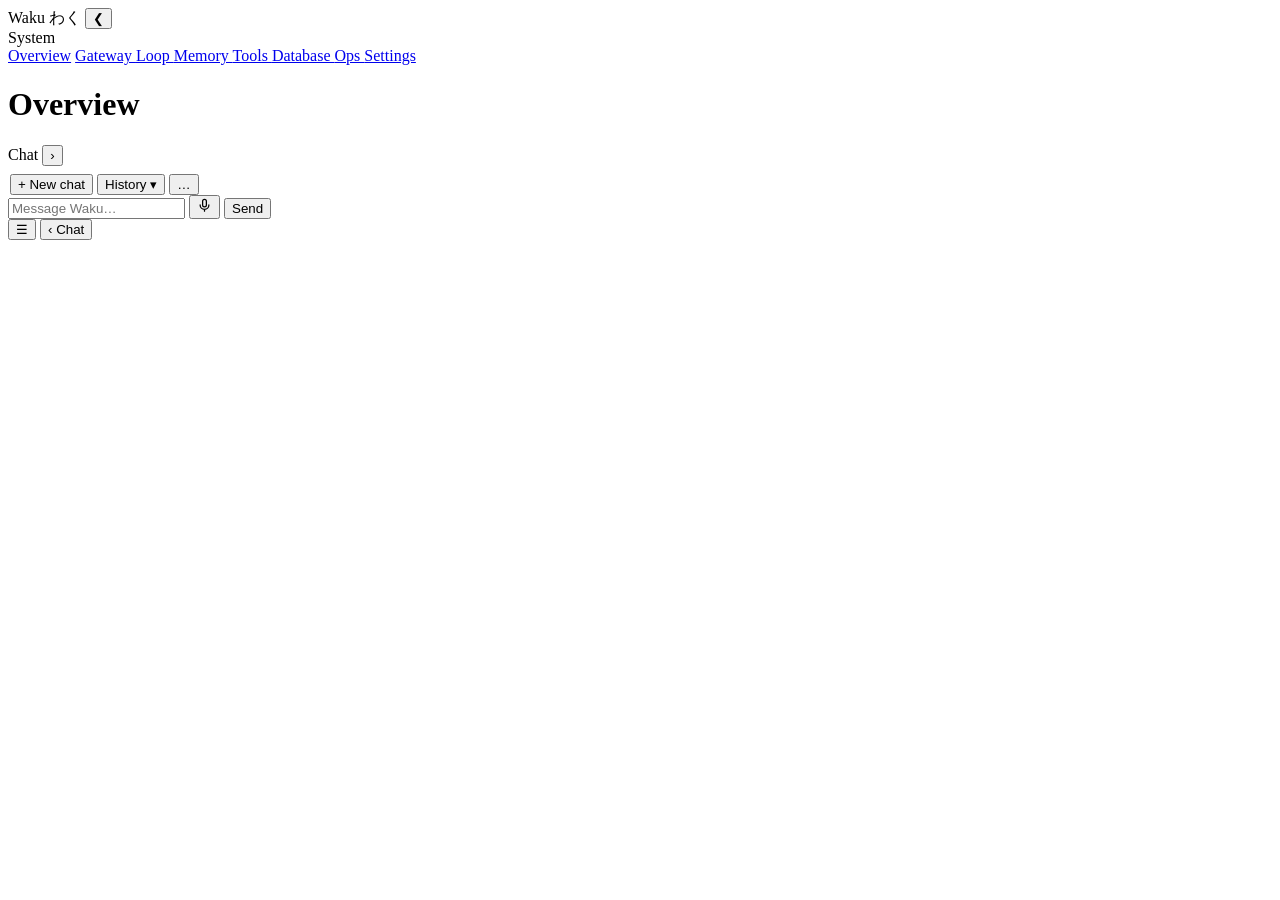
==== waku/ops/static/index.html @ e79e0885 "Dashboard: mini model switcher pill in the chat dock Swap brains without leaving the conversation. A" ====
<!doctype html><html><head><meta charset="utf-8">
<meta name="viewport" content="width=device-width,initial-scale=1">
<title>Waku わく</title>
<link rel="stylesheet" href="/static/style.css"></head><body>
<nav id="nav">
  <div class="brand">Waku わく<small id="model" style="cursor:pointer" title="click to change the model" onclick="location.hash='#settings'"></small>
    <button id="nav-toggle" title="Hide sidebar">&#10094;</button></div>
  <div class="grp">System</div>
  <a href="#overview" data-v="overview">Overview</a>
  <a href="#gateway" data-v="gateway">Gateway <span class="n" id="n-gw"></span></a>
  <a href="#loop" data-v="loop">Loop <span class="n" id="n-loop"></span></a>
  <a href="#memory" data-v="memory">Memory <span class="n" id="n-mem"></span></a>
  <a href="#tools" data-v="tools">Tools <span class="n" id="n-tools"></span></a>
  <a href="#database" data-v="database">Database <span class="n" id="n-db"></span></a>
  <a href="#ops" data-v="ops">Ops <span class="n" id="n-ops"></span></a>
  <a href="#settings" data-v="settings">Settings</a>
</nav>
<div class="resizer" id="nav-resizer" title="Drag to resize sidebar"></div>
<main>
  <header class="pagehead">
    <h1 id="title">Overview</h1>
    <div class="sub" id="sub"></div>
  </header>
  <div id="view"></div>
</main>
<div class="resizer" id="dock-resizer" title="Drag to resize chat"></div>
<aside id="dock">
  <div class="dockhead">
    <span class="dt">Chat</span>
    <span class="arch-status"></span>
    <button id="dock-close" title="Collapse chat">&rsaquo;</button>
  </div>
  <div class="sesshead" style="padding:8px 2px 0">
    <button class="sessbtn" onclick="newChat()">+ New chat</button>
    <button class="sessbtn" onclick="toggleSessMenu(event)">History &#9662;</button>
    <button class="modelchip" id="modelchip" onclick="toggleModelMenu(event)" title="Switch the model for this chat">&hellip;</button>
  </div>
  <div class="chatlog" id="docklog"></div>
  <div class="chatbar">
    <input id="dmsg" placeholder="Message Waku&hellip;" autocomplete="off">
    <button id="mic" title="Click to talk — local Whisper, no cloud"><svg width="15" height="15" viewBox="0 0 24 24" fill="none" stroke="currentColor" stroke-width="2" stroke-linecap="round"><rect x="9" y="2" width="6" height="12" rx="3"/><path d="M5 11a7 7 0 0 0 14 0M12 18v3"/></svg></button>
    <button id="dsend">Send</button>
  </div>
</aside>
<button id="nav-reopen" title="Show sidebar">&#9776;</button>
<button id="dock-reopen" title="Open chat">&lsaquo; Chat</button>
<script src="/static/app.js"></script></body></html>
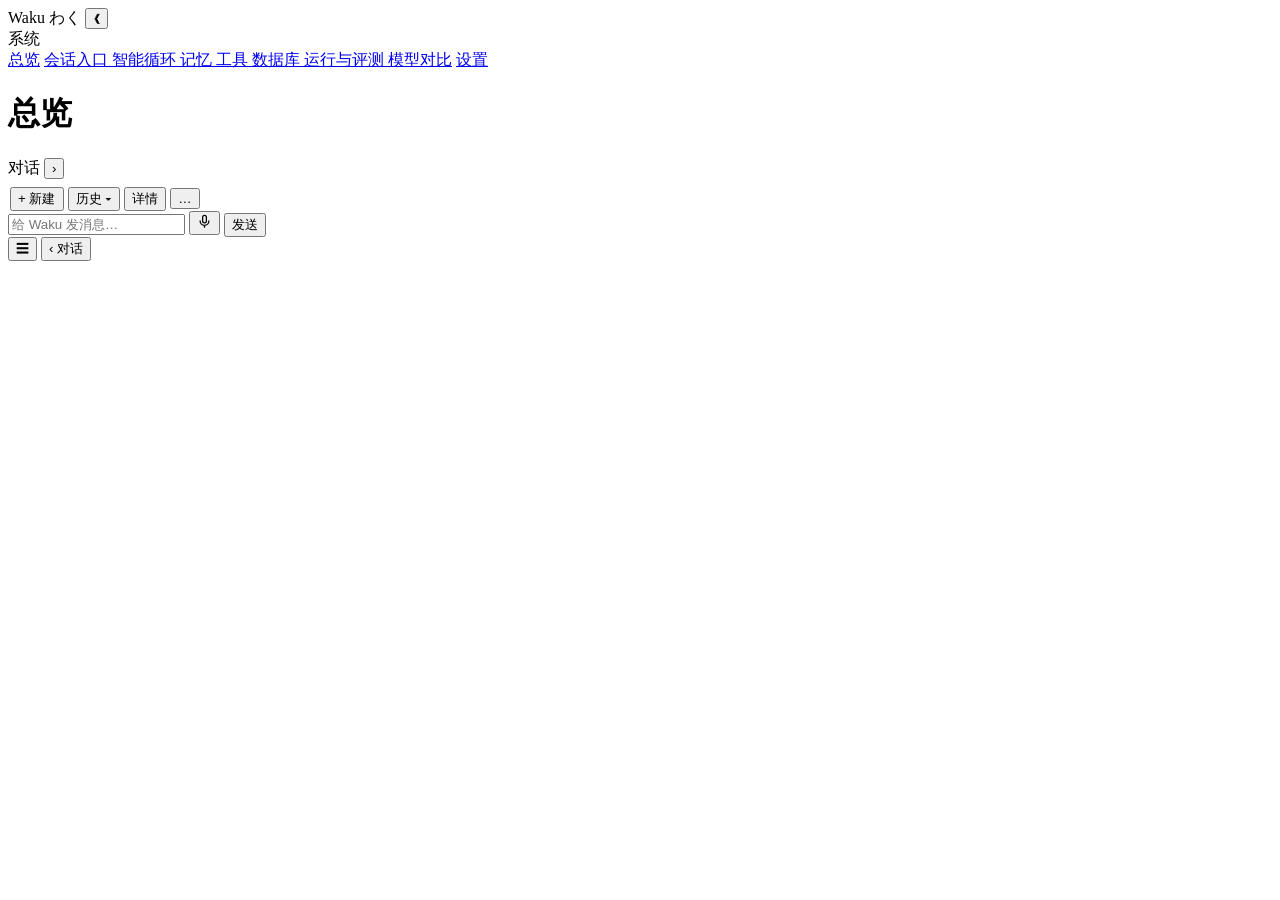
==== commit 80708e74: "Localize the dashboard for Chinese users The dashboard mixed English navigation, dynamic states, emp" ====
--- a/waku/ops/static/index.html
+++ b/waku/ops/static/index.html
@@ -1,47 +1,60 @@
-<!doctype html><html><head><meta charset="utf-8">
+<!doctype html><html lang="zh-CN"><head><meta charset="utf-8">
 <meta name="viewport" content="width=device-width,initial-scale=1">
 <title>Waku わく</title>
 <link rel="stylesheet" href="/static/style.css"></head><body>
 <nav id="nav">
-  <div class="brand">Waku わく<small id="model" style="cursor:pointer" title="click to change the model" onclick="location.hash='#settings'"></small>
-    <button id="nav-toggle" title="Hide sidebar">&#10094;</button></div>
-  <div class="grp">System</div>
-  <a href="#overview" data-v="overview">Overview</a>
-  <a href="#gateway" data-v="gateway">Gateway <span class="n" id="n-gw"></span></a>
-  <a href="#loop" data-v="loop">Loop <span class="n" id="n-loop"></span></a>
-  <a href="#memory" data-v="memory">Memory <span class="n" id="n-mem"></span></a>
-  <a href="#tools" data-v="tools">Tools <span class="n" id="n-tools"></span></a>
-  <a href="#database" data-v="database">Database <span class="n" id="n-db"></span></a>
-  <a href="#ops" data-v="ops">Ops <span class="n" id="n-ops"></span></a>
-  <a href="#settings" data-v="settings">Settings</a>
+  <div class="brand">Waku わく<small id="model" style="cursor:pointer" title="点击切换模型" onclick="location.hash='#settings'"></small>
+    <button id="nav-toggle" title="收起侧栏" aria-label="收起侧栏">&#10094;</button></div>
+  <div class="grp">系统</div>
+  <a href="#overview" data-v="overview">总览</a>
+  <a href="#gateway" data-v="gateway">会话入口 <span class="n" id="n-gw"></span></a>
+  <a href="#loop" data-v="loop">智能循环 <span class="n" id="n-loop"></span></a>
+  <a href="#memory" data-v="memory">记忆 <span class="n" id="n-mem"></span></a>
+  <a href="#tools" data-v="tools">工具 <span class="n" id="n-tools"></span></a>
+  <a href="#database" data-v="database">数据库 <span class="n" id="n-db"></span></a>
+  <a href="#ops" data-v="ops">运行与评测 <span class="n" id="n-ops"></span></a>
+  <a href="#compare" data-v="compare">模型对比</a>
+  <a href="#settings" data-v="settings">设置</a>
 </nav>
-<div class="resizer" id="nav-resizer" title="Drag to resize sidebar"></div>
+<div class="resizer" id="nav-resizer" title="拖动调整侧栏宽度"></div>
 <main>
   <header class="pagehead">
-    <h1 id="title">Overview</h1>
+    <h1 id="title">总览</h1>
     <div class="sub" id="sub"></div>
   </header>
   <div id="view"></div>
 </main>
-<div class="resizer" id="dock-resizer" title="Drag to resize chat"></div>
+<div class="resizer" id="dock-resizer" title="拖动调整聊天区宽度"></div>
 <aside id="dock">
   <div class="dockhead">
-    <span class="dt">Chat</span>
+    <span class="dt">对话</span>
     <span class="arch-status"></span>
-    <button id="dock-close" title="Collapse chat">&rsaquo;</button>
+    <button id="dock-close" title="收起聊天区" aria-label="收起聊天区">&rsaquo;</button>
   </div>
   <div class="sesshead" style="padding:8px 2px 0">
-    <button class="sessbtn" onclick="newChat()">+ New chat</button>
-    <button class="sessbtn" onclick="toggleSessMenu(event)">History &#9662;</button>
-    <button class="modelchip" id="modelchip" onclick="toggleModelMenu(event)" title="Switch the model for this chat">&hellip;</button>
+    <button class="sessbtn" onclick="newChat()">+ 新建</button>
+    <button class="sessbtn" onclick="toggleSessMenu(event)">历史 &#9662;</button>
+    <button class="sessbtn teletoggle" id="teletoggle" onclick="toggleTele()" title="显示或隐藏每轮详情：检索门、耗时、循环次数和工具">详情</button>
+    <button class="modelchip" id="modelchip" onclick="toggleModelMenu(event)" title="切换当前对话使用的模型">&hellip;</button>
   </div>
   <div class="chatlog" id="docklog"></div>
   <div class="chatbar">
-    <input id="dmsg" placeholder="Message Waku&hellip;" autocomplete="off">
-    <button id="mic" title="Click to talk — local Whisper, no cloud"><svg width="15" height="15" viewBox="0 0 24 24" fill="none" stroke="currentColor" stroke-width="2" stroke-linecap="round"><rect x="9" y="2" width="6" height="12" rx="3"/><path d="M5 11a7 7 0 0 0 14 0M12 18v3"/></svg></button>
-    <button id="dsend">Send</button>
+    <input id="dmsg" placeholder="给 Waku 发消息&hellip;" aria-label="给 Waku 发消息" autocomplete="off">
+    <button id="mic" title="点击说话，使用本地 Whisper，不上传云端" aria-label="语音输入"><svg width="15" height="15" viewBox="0 0 24 24" fill="none" stroke="currentColor" stroke-width="2" stroke-linecap="round"><rect x="9" y="2" width="6" height="12" rx="3"/><path d="M5 11a7 7 0 0 0 14 0M12 18v3"/></svg></button>
+    <button id="dsend">发送</button>
   </div>
 </aside>
-<button id="nav-reopen" title="Show sidebar">&#9776;</button>
-<button id="dock-reopen" title="Open chat">&lsaquo; Chat</button>
-<script src="/static/app.js"></script></body></html>+<button id="nav-reopen" title="展开侧栏" aria-label="展开侧栏">&#9776;</button>
+<button id="dock-reopen" title="打开聊天区">&lsaquo; 对话</button>
+<!-- Frontend is split into focused classic scripts sharing one global scope
+     (no build step, no modules). Order matters only in that main.js runs the
+     bootstrap and must load LAST. See static/README.md for the file map. -->
+<script src="/static/js/util.js"></script>
+<script src="/static/js/memory.js"></script>
+<script src="/static/js/models.js"></script>
+<script src="/static/js/render.js"></script>
+<script src="/static/js/diagram.js"></script>
+<script src="/static/js/views.js"></script>
+<script src="/static/js/compare.js"></script>
+<script src="/static/js/dock.js"></script>
+<script src="/static/js/main.js"></script></body></html>
